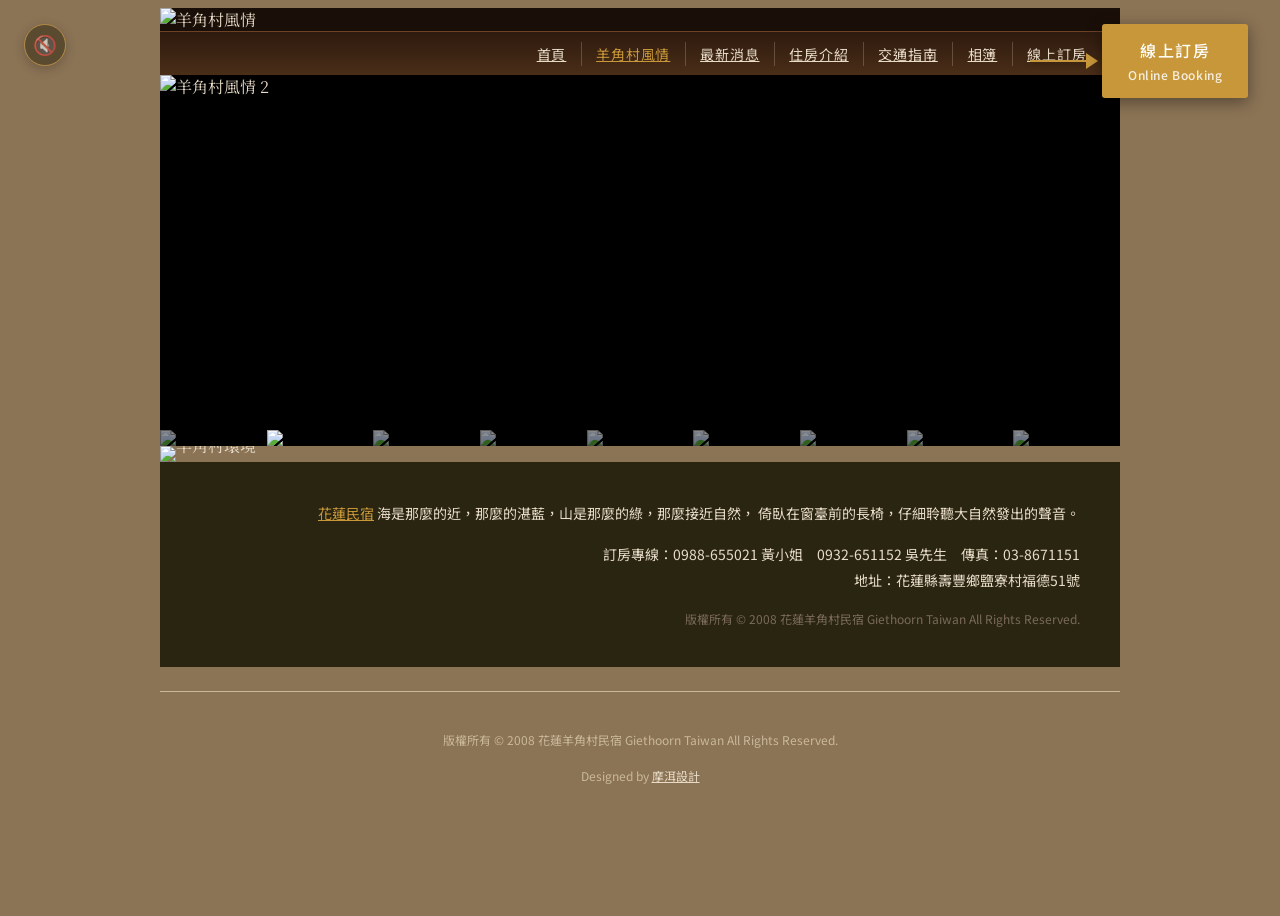
==== about.html @ bbc6423f "first commit" ====
<!DOCTYPE html>
<html lang="zh-Hant">
<head>
  <meta charset="UTF-8" />
  <meta name="viewport" content="width=device-width, initial-scale=1.0" />
  <title>羊角村風情｜羊角村民宿</title>
  <meta name="description" content="花蓮羊角村民宿，位於花蓮東海岸之優質合法民宿，面山望海，環境清幽。" />
  <meta name="keywords" content="羊角村民宿,花蓮民宿,花蓮東海岸,花蓮海景民宿" />
  <link href="https://fonts.googleapis.com/css2?family=Noto+Serif+TC:wght@400;600&family=Noto+Sans+TC:wght@400;500&display=swap" rel="stylesheet" />
  <link rel="stylesheet" href="css/reset.css" />
  <link rel="stylesheet" href="css/main.css" />
  <style>
    /* ── 統一外層容器，確保所有區塊絕對對齊 ── */
    .about-container {
      max-width: var(--max-width);
      margin: 0 auto;
    }

    .about-slideshow {
      position: relative;
      background-color: #000;
      overflow: hidden;
    }

    .slideshow-track {
      position: relative;
      width: 100%;
      aspect-ratio: 974 / 360;
    }

    .slideshow-track img {
      position: absolute;
      top: 0;
      left: 0;
      width: 100%;
      height: 100%;
      object-fit: cover;
      opacity: 0;
      transition: opacity 0.6s ease;
    }

    .slideshow-track img.is-active {
      opacity: 1;
      position: relative; /* 保留版面高度基準 */
    }

    /* 縮圖分頁 */
    .slideshow-pagination {
      display: flex;
      flex-wrap: wrap;
      gap: 0;
    }

    .slideshow-pagination button {
      flex: 1 0 auto;
      padding: 0;
      border: none;
      background: none;
      cursor: pointer;
      line-height: 0;
      opacity: 0.55;
      transition: opacity 0.25s ease;
    }

    .slideshow-pagination button img {
      width: 100%;
      height: auto;
      display: block;
    }

    .slideshow-pagination button.is-active,
    .slideshow-pagination button:hover {
      opacity: 1;
    }

    /* 手機版：縮圖太多會被擠壓，改成可橫向滑動 */
    @media (max-width: 640px) {
      .slideshow-pagination {
        flex-wrap: nowrap;
        overflow-x: auto;
        -webkit-overflow-scrolling: touch;
      }

      .slideshow-pagination button {
        flex: 0 0 70px;
      }

      .about-info {
        padding: var(--space-md);
      }
    }

    /* 大圖區 */
    .about-photo {
      display: block;
      line-height: 0;
    }
    .about-photo img {
      width: 100%;
      height: auto;
      display: block;
    }

    /* 介紹文字條 */
    .about-info {
      background-color: #2a2510;
      padding: var(--space-md) var(--space-lg);
      text-align: right;
      box-sizing: border-box;
    }

    .about-info p {
      font-family: var(--font-ui);
      font-size: var(--text-sm);
      color: var(--color-sand);
      line-height: 1.9;
    }

    .about-info p a {
      color: var(--color-gold);
    }

    .about-info .about-copyright {
      font-size: var(--text-xs);
      color: #7a6a58;
      margin-top: 0.4rem;
    }
  </style>
</head>
<body>

  <!-- 浮動訂房按鈕 -->
  <div class="booking-wrap">
    <span class="booking-arrow"></span>
    <a class="booking-fab"
       href="https://www.owlting.com/booking/BE/index.html?hid=a8c55e06-fe0d-462b-8e5e-8d87462f687b&v=1554249600000&l=zh_TW&curr=TWD"
       target="_blank">
      線上訂房
      <span class="fab-sub">Online Booking</span>
    </a>
  </div>

  <header class="site-header">
    <img class="header-bg"
         src="http://www.giethoorn.com.tw/image/about-0.jpg"
         alt="羊角村風情" />
    <nav class="site-nav">
      <a href="index.html">首頁</a>
      <a href="about.html" class="nav--active">羊角村風情</a>
      <a href="news.html">最新消息</a>
      <a href="room.html">住房介紹</a>
      <a href="map.html">交通指南</a>
      <a href="gallery.html">相簿</a>
      <a href="https://www.owlting.com/booking/BE/index.html?hid=a8c55e06-fe0d-462b-8e5e-8d87462f687b&v=1554249600000&l=zh_TW&curr=TWD">線上訂房</a>
    </nav>
  </header>

  <main>

    <div class="about-container">

      <!-- 輪播圖 -->
      <div class="about-slideshow">
        <div class="slideshow-track" id="slideshowTrack">
          <img src="http://www.giethoorn.com.tw/image/about/p1.jpg" alt="羊角村風情 1" class="is-active" />
          <img src="http://www.giethoorn.com.tw/image/about/p2.jpg" alt="羊角村風情 2" />
          <img src="http://www.giethoorn.com.tw/image/about/p3.jpg" alt="羊角村風情 3" />
          <img src="http://www.giethoorn.com.tw/image/about/p4.jpg" alt="羊角村風情 4" />
          <img src="http://www.giethoorn.com.tw/image/about/p5.jpg" alt="羊角村風情 5" />
          <img src="http://www.giethoorn.com.tw/image/about/p6.jpg" alt="羊角村風情 6" />
          <img src="http://www.giethoorn.com.tw/image/about/p7.jpg" alt="羊角村風情 7" />
          <img src="http://www.giethoorn.com.tw/image/about/p8.jpg" alt="羊角村風情 8" />
          <img src="http://www.giethoorn.com.tw/image/about/p9.jpg" alt="羊角村風情 9" />
        </div>

        <div class="slideshow-pagination" id="slideshowPagination">
          <button class="is-active" data-index="0"><img src="http://www.giethoorn.com.tw/image/about/p1s.jpg" alt="縮圖1" /></button>
          <button data-index="1"><img src="http://www.giethoorn.com.tw/image/about/p2s.jpg" alt="縮圖2" /></button>
          <button data-index="2"><img src="http://www.giethoorn.com.tw/image/about/p3s.jpg" alt="縮圖3" /></button>
          <button data-index="3"><img src="http://www.giethoorn.com.tw/image/about/p4s.jpg" alt="縮圖4" /></button>
          <button data-index="4"><img src="http://www.giethoorn.com.tw/image/about/p5s.jpg" alt="縮圖5" /></button>
          <button data-index="5"><img src="http://www.giethoorn.com.tw/image/about/p6s.jpg" alt="縮圖6" /></button>
          <button data-index="6"><img src="http://www.giethoorn.com.tw/image/about/p7s.jpg" alt="縮圖7" /></button>
          <button data-index="7"><img src="http://www.giethoorn.com.tw/image/about/p8s.jpg" alt="縮圖8" /></button>
          <button data-index="8"><img src="http://www.giethoorn.com.tw/image/about/p9s.jpg" alt="縮圖9" /></button>
        </div>
      </div>

      <!-- 大圖 -->
      <div class="about-photo">
        <img src="http://www.giethoorn.com.tw/image/about-5.jpg" alt="羊角村環境" />
      </div>
      <div class="about-photo">
        <img src="http://www.giethoorn.com.tw/image/about-6-1.jpg" alt="" />
      </div>

      <!-- 介紹文字 -->
      <div class="about-info">
        <p>
          <a href="index.html">花蓮民宿</a>
          海是那麼的近，那麼的湛藍，山是那麼的綠，那麼接近自然，
          倚臥在窗臺前的長椅，仔細聆聽大自然發出的聲音。
        </p>
        <p>
          訂房專線：0988-655021 黃小姐　0932-651152 吳先生　傳真：03-8671151<br />
          地址：花蓮縣壽豐鄉鹽寮村福德51號
        </p>
        <p class="about-copyright">版權所有 © 2008 花蓮羊角村民宿 Giethoorn Taiwan All Rights Reserved.</p>
      </div>

    </div>

  </main>

  <footer class="site-footer">
    <div class="footer-inner">
      <p>版權所有 © 2008 花蓮羊角村民宿 Giethoorn Taiwan All Rights Reserved.</p>
      <p>Designed by <a href="http://www.moredesign.com.tw" target="_blank">摩洱設計</a></p>
    </div>
  </footer>

  <script src="js/main.js"></script>
  <script>
    // ── 純 ES6 輪播，取代原本 jQuery slides 套件 ──
    (() => {
      const slides = document.querySelectorAll('#slideshowTrack img');
      const dots   = document.querySelectorAll('#slideshowPagination button');
      let current = 0;
      let timer;

      const goTo = (index) => {
        slides[current].classList.remove('is-active');
        dots[current].classList.remove('is-active');
        current = (index + slides.length) % slides.length;
        slides[current].classList.add('is-active');
        dots[current].classList.add('is-active');
      };

      const next = () => goTo(current + 1);

      const startAutoplay = () => {
        clearInterval(timer);
        timer = setInterval(next, 4000);
      };

      dots.forEach((dot, i) => {
        dot.addEventListener('click', () => {
          goTo(i);
          startAutoplay(); // 手動點擊後重新計時
        });
      });

      startAutoplay();
    })();
  </script>
</body>
</html>
---- css/main.css ----
/* main.css - 羊角村民宿 全站共用樣式 */

/* ================================
   CSS 變數
   ================================ */
:root {
  --color-bg:      #8b7355;
  --color-ocean:   #2a6b7c;
  --color-sand:    #e8dcc8;
  --color-sand-dk: #c9b99a;
  --color-earth:   #3a2a1a;
  --color-white:   #ffffff;
  --color-gold:    #c8973a;

  --font-body: 'Noto Serif TC', 'Georgia', serif;
  --font-ui:   'Noto Sans TC', 'Arial', sans-serif;

  --text-xs:   0.75rem;
  --text-sm:   0.875rem;
  --text-base: 1rem;
  --text-lg:   1.125rem;

  --space-xs:  0.5rem;
  --space-sm:  1rem;
  --space-md:  1.5rem;
  --space-lg:  2.5rem;

  /* 全站統一內容寬度 */
  --max-width: 960px;
  --radius:    4px;
  --transition: 0.25s ease;
}

/* ================================
   全站基礎
   ================================ */
body {
  font-family: var(--font-body);
  font-size: var(--text-base);
  color: var(--color-sand);
  background-color: var(--color-bg);
  min-height: 100vh;
}

.container {
  width: 100%;
  max-width: var(--max-width);
  margin: 0 auto;
  padding: 0 var(--space-sm);
}

/* ================================
   Header：全站統一
   橫幅圖置中內縮，nav 獨立橫條放在圖片下方（不疊圖）
   ================================ */
.site-header {
  max-width: var(--max-width);
  margin: 0 auto;
  background-color: #1a0f08;
}

.site-header .header-bg {
  width: 100%;
  height: auto;
  display: block;
}

/* nav：獨立橫條，緊接在圖片下方 */
.site-nav {
  display: flex;
  align-items: center;
  padding: 0.6rem 1.2rem;

  background: linear-gradient(180deg, #2e1a0e 0%, #4a2e18 100%);
  border-top: 1px solid #6b4226;
}

/* 連結容器：桌機版維持原本靠右橫排 */
.site-nav-links {
  display: flex;
  justify-content: flex-end;
  align-items: center;
  gap: 0;
  flex-wrap: wrap;
  width: 100%;
}

.site-nav a {
  font-family: var(--font-ui);
  font-size: var(--text-sm);
  color: var(--color-sand);
  letter-spacing: 0.06em;
  border-right: 1px solid rgba(200,180,150,0.3);
  padding: 2px 0.9rem;
  transition: color var(--transition);
}

.site-nav a:last-child {
  border-right: none;
}

.site-nav a:hover,
.site-nav a.nav--active {
  color: var(--color-gold);
}

/* 漢堡按鈕：桌機版隱藏 */
.nav-toggle {
  display: none;
  align-items: center;
  justify-content: center;
  width: 36px;
  height: 36px;
  margin-left: auto;
  border: 1px solid rgba(200,180,150,0.4);
  border-radius: 4px;
  background: none;
  color: var(--color-sand);
  font-size: 1.1rem;
  cursor: pointer;
  transition: border-color var(--transition), color var(--transition);
}

.nav-toggle:hover {
  border-color: var(--color-gold);
  color: var(--color-gold);
}

/* ================================
   浮動訂房按鈕
   ================================ */
.booking-wrap {
  position: fixed;
  top: 1.5rem;
  right: 2rem;
  z-index: 999;
  display: flex;
  align-items: center;
  animation: arrow-bounce 1s ease-in-out infinite;
}

.booking-arrow {
  display: flex;
  align-items: center;
  pointer-events: none;
  margin-right: 4px;
}

.booking-arrow::before {
  content: '';
  display: block;
  width: 56px;
  height: 2px;
  background-color: var(--color-gold);
  box-shadow: 0 1px 6px rgba(0,0,0,0.4);
}

.booking-arrow::after {
  content: '';
  display: block;
  width: 0;
  height: 0;
  border-top:    8px solid transparent;
  border-bottom: 8px solid transparent;
  border-left:   12px solid var(--color-gold);
}

@keyframes arrow-bounce {
  0%   { transform: translateX(10px); opacity: 0.3; }
  50%  { transform: translateX(0px);  opacity: 1;   }
  100% { transform: translateX(10px); opacity: 0.3; }
}

.booking-fab {
  display: flex;
  flex-direction: column;
  align-items: center;
  gap: 4px;
  background-color: var(--color-gold);
  color: var(--color-white);
  font-family: var(--font-ui);
  font-size: var(--text-base);
  font-weight: 500;
  letter-spacing: 0.1em;
  padding: 0.9rem 1.6rem;
  border-radius: 3px;
  box-shadow: 0 4px 16px rgba(0,0,0,0.4);
  text-decoration: none;
  transition: background-color var(--transition), box-shadow var(--transition);
}

.booking-fab .fab-sub {
  font-size: var(--text-xs);
  opacity: 0.85;
  letter-spacing: 0.05em;
}

.booking-fab:hover {
  background-color: #a87a2a;
  box-shadow: 0 6px 20px rgba(0,0,0,0.5);
}

/* ================================
   背景音樂開關（鳥叫聲）
   ================================ */
.sound-toggle {
  position: fixed;
  top: 1.5rem;
  left: 1.5rem;
  z-index: 999;

  width: 42px;
  height: 42px;
  display: flex;
  align-items: center;
  justify-content: center;

  background-color: rgba(42, 37, 16, 0.85);
  border: 1px solid var(--color-gold);
  border-radius: 50%;
  color: var(--color-sand);
  font-size: 1.2rem;
  cursor: pointer;

  box-shadow: 0 3px 12px rgba(0,0,0,0.35);
  transition: background-color var(--transition), transform var(--transition);
}

.sound-toggle:hover {
  background-color: var(--color-gold);
  transform: scale(1.08);
}

.sound-toggle.is-muted {
  opacity: 0.6;
}

/* ================================
   Hero 主視覺（首頁大圖）— 統一內縮寬度
   ================================ */
.hero {
  max-width: var(--max-width);
  margin: 0 auto;
  padding: var(--space-md) 0 0;
  line-height: 0;
}

.hero a {
  display: block;
  width: 100%;
}

.hero img {
  width: 100%;
  height: auto;
  border-radius: 8px;
  box-shadow: 0 4px 24px rgba(0,0,0,0.5);
}

/* ================================
   Info 聯絡資訊區
   ================================ */
.info-section {
  text-align: center;
  padding: var(--space-md) var(--space-sm) var(--space-lg);
  background-color: var(--color-bg);
  color: var(--color-sand);
}

.info-section .badge-row {
  display: flex;
  justify-content: center;
  align-items: center;
  gap: var(--space-md);
  flex-wrap: wrap;
  margin-bottom: var(--space-sm);
}

.info-section .badge-item {
  display: flex;
  align-items: center;
  gap: var(--space-xs);
  font-family: var(--font-ui);
  font-size: var(--text-sm);
  color: var(--color-sand);
}

.info-section .divider {
  width: 40px;
  height: 1px;
  background-color: var(--color-sand-dk);
  margin: var(--space-sm) auto;
}

.info-section .contact {
  font-family: var(--font-ui);
  font-size: var(--text-sm);
  line-height: 2;
  color: var(--color-sand);
}

.info-section .contact .phone {
  font-size: var(--text-lg);
  color: var(--color-white);
  letter-spacing: 0.05em;
}

.info-section .contact .hours {
  color: var(--color-gold);
  font-size: var(--text-xs);
}

/* ================================
   影片連結
   ================================ */
.video-link {
  display: block;
  margin: var(--space-md) auto 0;
  width: fit-content;
  position: relative;
  border-radius: var(--radius);
  overflow: hidden;
}

.video-link img {
  transition: opacity var(--transition);
}

.video-link:hover img {
  opacity: 0.85;
}

.video-link .play-label {
  position: absolute;
  bottom: var(--space-xs);
  left: 0;
  right: 0;
  text-align: center;
  font-family: var(--font-ui);
  font-size: var(--text-xs);
  color: var(--color-white);
  background: rgba(0,0,0,0.45);
  padding: 4px;
}

/* ================================
   Footer — 統一內縮寬度
   ================================ */
.site-footer {
  background-color: var(--color-bg);
  color: var(--color-sand-dk);
  text-align: center;
  padding: var(--space-md) var(--space-sm) var(--space-lg);
  font-family: var(--font-ui);
  font-size: var(--text-xs);
  line-height: 2;
}

.site-footer .footer-inner {
  max-width: var(--max-width);
  margin: 0 auto;
  border-top: 1px solid var(--color-sand-dk);
  padding-top: var(--space-md);
}

.site-footer a {
  color: var(--color-sand);
  border-bottom: 1px solid transparent;
  transition: border-color var(--transition);
}

.site-footer a:hover {
  border-bottom-color: var(--color-sand);
}

/* ================================
   news 頁專用（原本寫在 news.html 內，移到全域）
   ================================ */
.news-body-wrap {
  display: flex;
  align-items: stretch;
  max-width: var(--max-width);
  margin: 0 auto;
  background-color: #2a2510;
  border-left:  1px solid #3a3018;
  border-right: 1px solid #3a3018;
}

.news-side-img {
  flex: 0 0 340px;
  line-height: 0;
  overflow: hidden;
}
.news-side-img img {
  width: 100%;
  height: 100%;
  object-fit: cover;
}

.news-list-area {
  flex: 1;
  padding: 2rem 2.5rem;
}

.news-card {
  border-bottom: 1px solid rgba(255,255,255,0.08);
  padding: 1.2rem 0;
}
.news-card:first-child { padding-top: 0; }
.news-card:last-child  { border-bottom: none; }

.news-card .news-title {
  font-family: var(--font-body);
  font-size: var(--text-base);
  color: var(--color-sand);
  margin-bottom: 0.5rem;
  font-weight: 600;
}

.news-card .news-excerpt {
  font-family: var(--font-ui);
  font-size: var(--text-sm);
  color: #a89880;
  line-height: 1.9;
  margin-bottom: 0.6rem;
}

.news-card .news-date {
  font-family: var(--font-ui);
  font-size: var(--text-xs);
  color: #7a6a58;
  text-align: right;
  letter-spacing: 0.05em;
}

.news-footer-img {
  max-width: var(--max-width);
  margin: 0 auto;
  line-height: 0;
}
.news-footer-img img {
  width: 100%;
  object-fit: cover;
}
/* ================================
   全站 RWD — 手機版（≤640px）
   ================================ */
@media (max-width: 640px) {

  /* nav 改漢堡選單：預設收合，點擊展開 */
  .site-nav {
    flex-wrap: wrap;
    padding: 0.5rem 0.8rem;
  }

  .nav-toggle {
    display: flex;
  }

  .site-nav-links {
    flex-basis: 100%;
    flex-direction: column;
    align-items: stretch;
    justify-content: flex-start;
    max-height: 0;
    overflow: hidden;
    transition: max-height 0.3s ease;
  }

  .site-nav.is-open .site-nav-links {
    max-height: 500px;
    margin-top: 0.5rem;
  }

  .site-nav-links a {
    text-align: center;
    border-right: none;
    border-bottom: 1px solid rgba(200,180,150,0.15);
    padding: 0.75rem 0.5rem;
    font-size: var(--text-sm);
  }

  .site-nav-links a:last-child {
    border-bottom: none;
  }

  /* 浮動訂房按鈕：移到右下角，避開頂部 nav，並縮小 */
  .booking-wrap {
    top: auto;
    bottom: 0.8rem;
    right: 0.8rem;
  }

  .booking-fab {
    padding: 0.55rem 0.9rem;
    font-size: var(--text-xs);
  }

  .booking-fab .fab-sub {
    display: none; /* 手機版空間有限，只留主標題 */
  }

  /* 手機版空間有限，箭頭先隱藏，只留按鈕本身 */
  .booking-arrow {
    display: none;
  }

  /* 聲音開關：再縮小一點 */
  .sound-toggle {
    top: 0.6rem;
    left: 0.6rem;
    width: 32px;
    height: 32px;
    font-size: 0.95rem;
  }

  /* info-section 電話等文字縮小，避免換行太破碎 */
  .info-section .contact .phone {
    font-size: var(--text-base);
  }

  /* footer 內距縮小 */
  .site-footer {
    padding: var(--space-md) var(--space-sm);
  }
}

/* ================================
   news 頁 RWD — 手機版：左圖右列表 改為上下堆疊
   ================================ */
@media (max-width: 640px) {
  .news-body-wrap {
    flex-direction: column;
  }

  .news-side-img {
    flex: none;
    width: 100%;
    aspect-ratio: 4 / 3;
  }

  .news-list-area {
    padding: 1.2rem 1.2rem;
  }
}
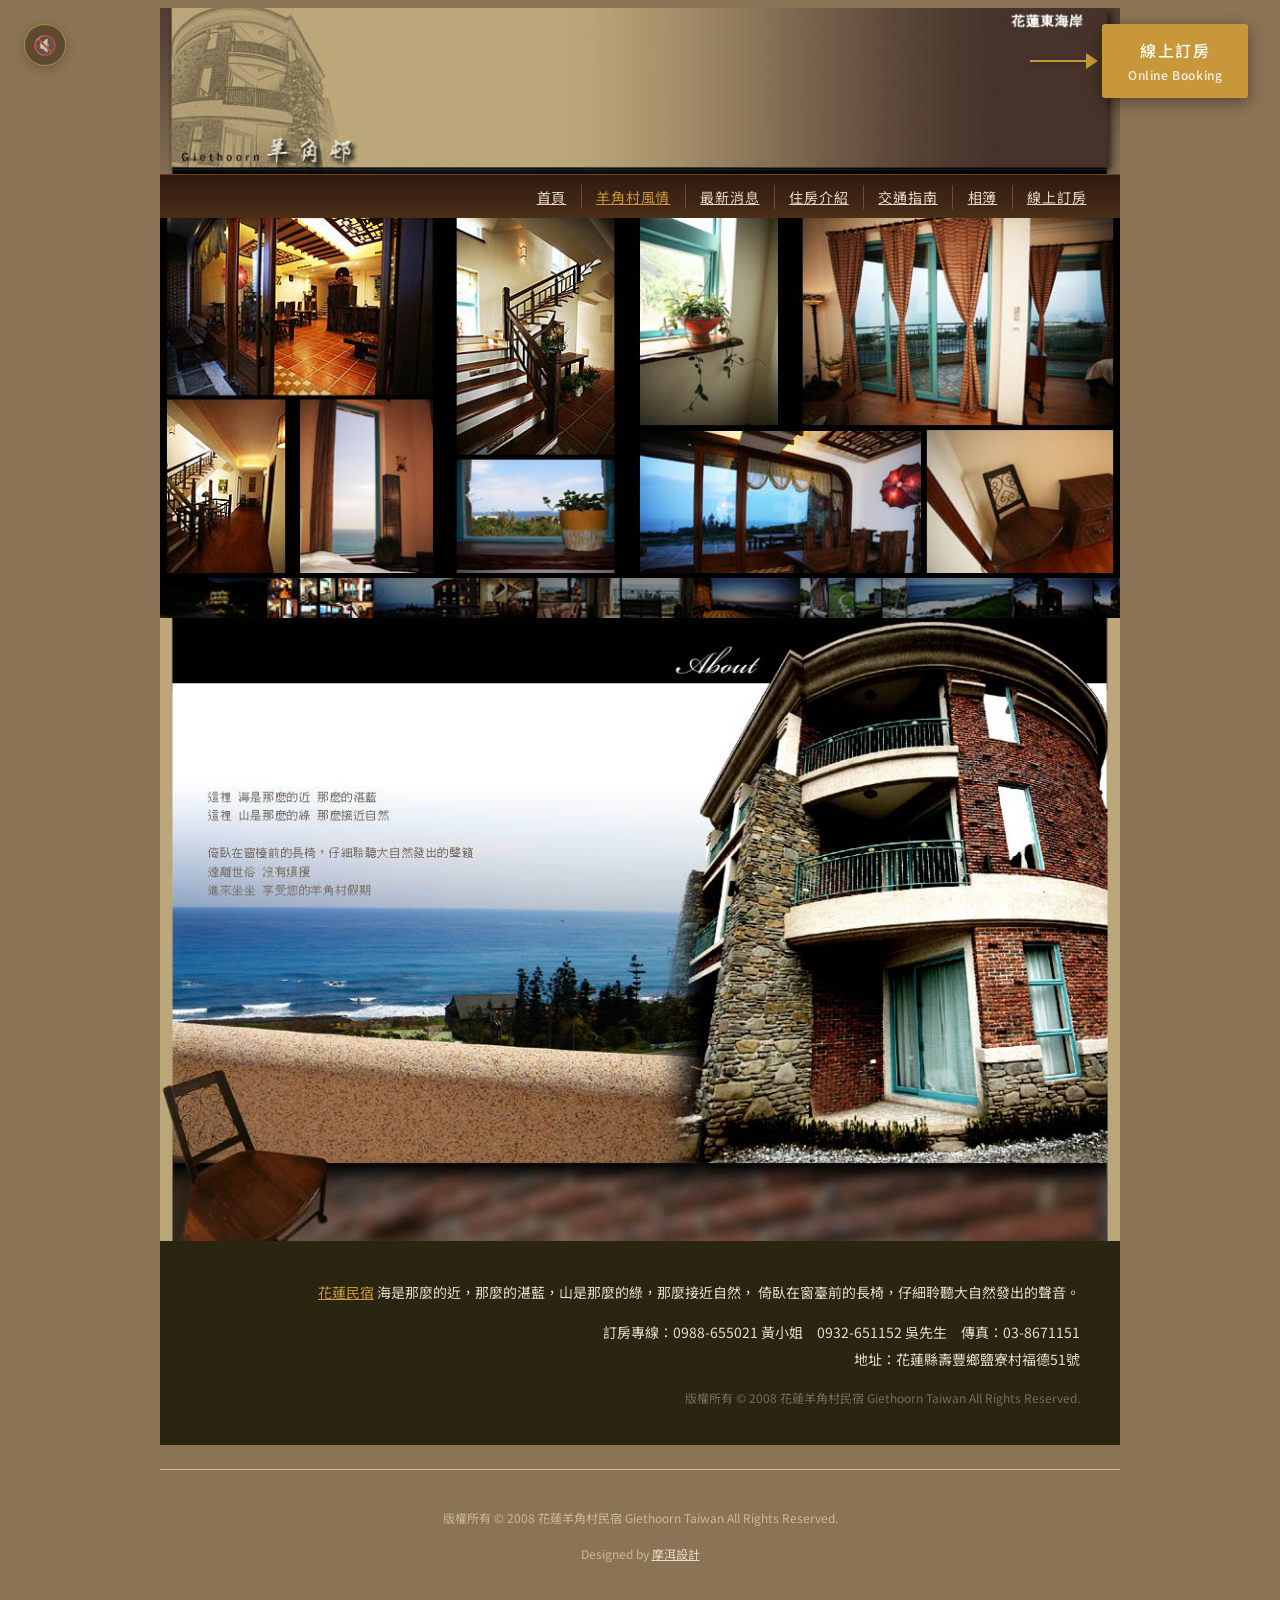
==== commit 8be1d8c1: "fix:image" ====
--- a/about.html
+++ b/about.html
@@ -142,7 +142,7 @@
 
   <header class="site-header">
     <img class="header-bg"
-         src="http://www.giethoorn.com.tw/image/about-0.jpg"
+         src="image/about-0.jpg"
          alt="羊角村風情" />
     <nav class="site-nav">
       <a href="index.html">首頁</a>
@@ -162,36 +162,36 @@
       <!-- 輪播圖 -->
       <div class="about-slideshow">
         <div class="slideshow-track" id="slideshowTrack">
-          <img src="http://www.giethoorn.com.tw/image/about/p1.jpg" alt="羊角村風情 1" class="is-active" />
-          <img src="http://www.giethoorn.com.tw/image/about/p2.jpg" alt="羊角村風情 2" />
-          <img src="http://www.giethoorn.com.tw/image/about/p3.jpg" alt="羊角村風情 3" />
-          <img src="http://www.giethoorn.com.tw/image/about/p4.jpg" alt="羊角村風情 4" />
-          <img src="http://www.giethoorn.com.tw/image/about/p5.jpg" alt="羊角村風情 5" />
-          <img src="http://www.giethoorn.com.tw/image/about/p6.jpg" alt="羊角村風情 6" />
-          <img src="http://www.giethoorn.com.tw/image/about/p7.jpg" alt="羊角村風情 7" />
-          <img src="http://www.giethoorn.com.tw/image/about/p8.jpg" alt="羊角村風情 8" />
-          <img src="http://www.giethoorn.com.tw/image/about/p9.jpg" alt="羊角村風情 9" />
+          <img src="image/about/p1.jpg" alt="羊角村風情 1" class="is-active" />
+          <img src="image/about/p2.jpg" alt="羊角村風情 2" />
+          <img src="image/about/p3.jpg" alt="羊角村風情 3" />
+          <img src="image/about/p4.jpg" alt="羊角村風情 4" />
+          <img src="image/about/p5.jpg" alt="羊角村風情 5" />
+          <img src="image/about/p6.jpg" alt="羊角村風情 6" />
+          <img src="image/about/p7.jpg" alt="羊角村風情 7" />
+          <img src="image/about/p8.jpg" alt="羊角村風情 8" />
+          <img src="image/about/p9.jpg" alt="羊角村風情 9" />
         </div>
 
         <div class="slideshow-pagination" id="slideshowPagination">
-          <button class="is-active" data-index="0"><img src="http://www.giethoorn.com.tw/image/about/p1s.jpg" alt="縮圖1" /></button>
-          <button data-index="1"><img src="http://www.giethoorn.com.tw/image/about/p2s.jpg" alt="縮圖2" /></button>
-          <button data-index="2"><img src="http://www.giethoorn.com.tw/image/about/p3s.jpg" alt="縮圖3" /></button>
-          <button data-index="3"><img src="http://www.giethoorn.com.tw/image/about/p4s.jpg" alt="縮圖4" /></button>
-          <button data-index="4"><img src="http://www.giethoorn.com.tw/image/about/p5s.jpg" alt="縮圖5" /></button>
-          <button data-index="5"><img src="http://www.giethoorn.com.tw/image/about/p6s.jpg" alt="縮圖6" /></button>
-          <button data-index="6"><img src="http://www.giethoorn.com.tw/image/about/p7s.jpg" alt="縮圖7" /></button>
-          <button data-index="7"><img src="http://www.giethoorn.com.tw/image/about/p8s.jpg" alt="縮圖8" /></button>
-          <button data-index="8"><img src="http://www.giethoorn.com.tw/image/about/p9s.jpg" alt="縮圖9" /></button>
+          <button class="is-active" data-index="0"><img src="image/about/p1s.jpg" alt="縮圖1" /></button>
+          <button data-index="1"><img src="image/about/p2s.jpg" alt="縮圖2" /></button>
+          <button data-index="2"><img src="image/about/p3s.jpg" alt="縮圖3" /></button>
+          <button data-index="3"><img src="image/about/p4s.jpg" alt="縮圖4" /></button>
+          <button data-index="4"><img src="image/about/p5s.jpg" alt="縮圖5" /></button>
+          <button data-index="5"><img src="image/about/p6s.jpg" alt="縮圖6" /></button>
+          <button data-index="6"><img src="image/about/p7s.jpg" alt="縮圖7" /></button>
+          <button data-index="7"><img src="image/about/p8s.jpg" alt="縮圖8" /></button>
+          <button data-index="8"><img src="image/about/p9s.jpg" alt="縮圖9" /></button>
         </div>
       </div>
 
       <!-- 大圖 -->
       <div class="about-photo">
-        <img src="http://www.giethoorn.com.tw/image/about-5.jpg" alt="羊角村環境" />
+        <img src="image/about-5.jpg" alt="羊角村環境" />
       </div>
       <div class="about-photo">
-        <img src="http://www.giethoorn.com.tw/image/about-6-1.jpg" alt="" />
+        <img src="image/about-6-1.jpg" alt="" />
       </div>
 
       <!-- 介紹文字 -->
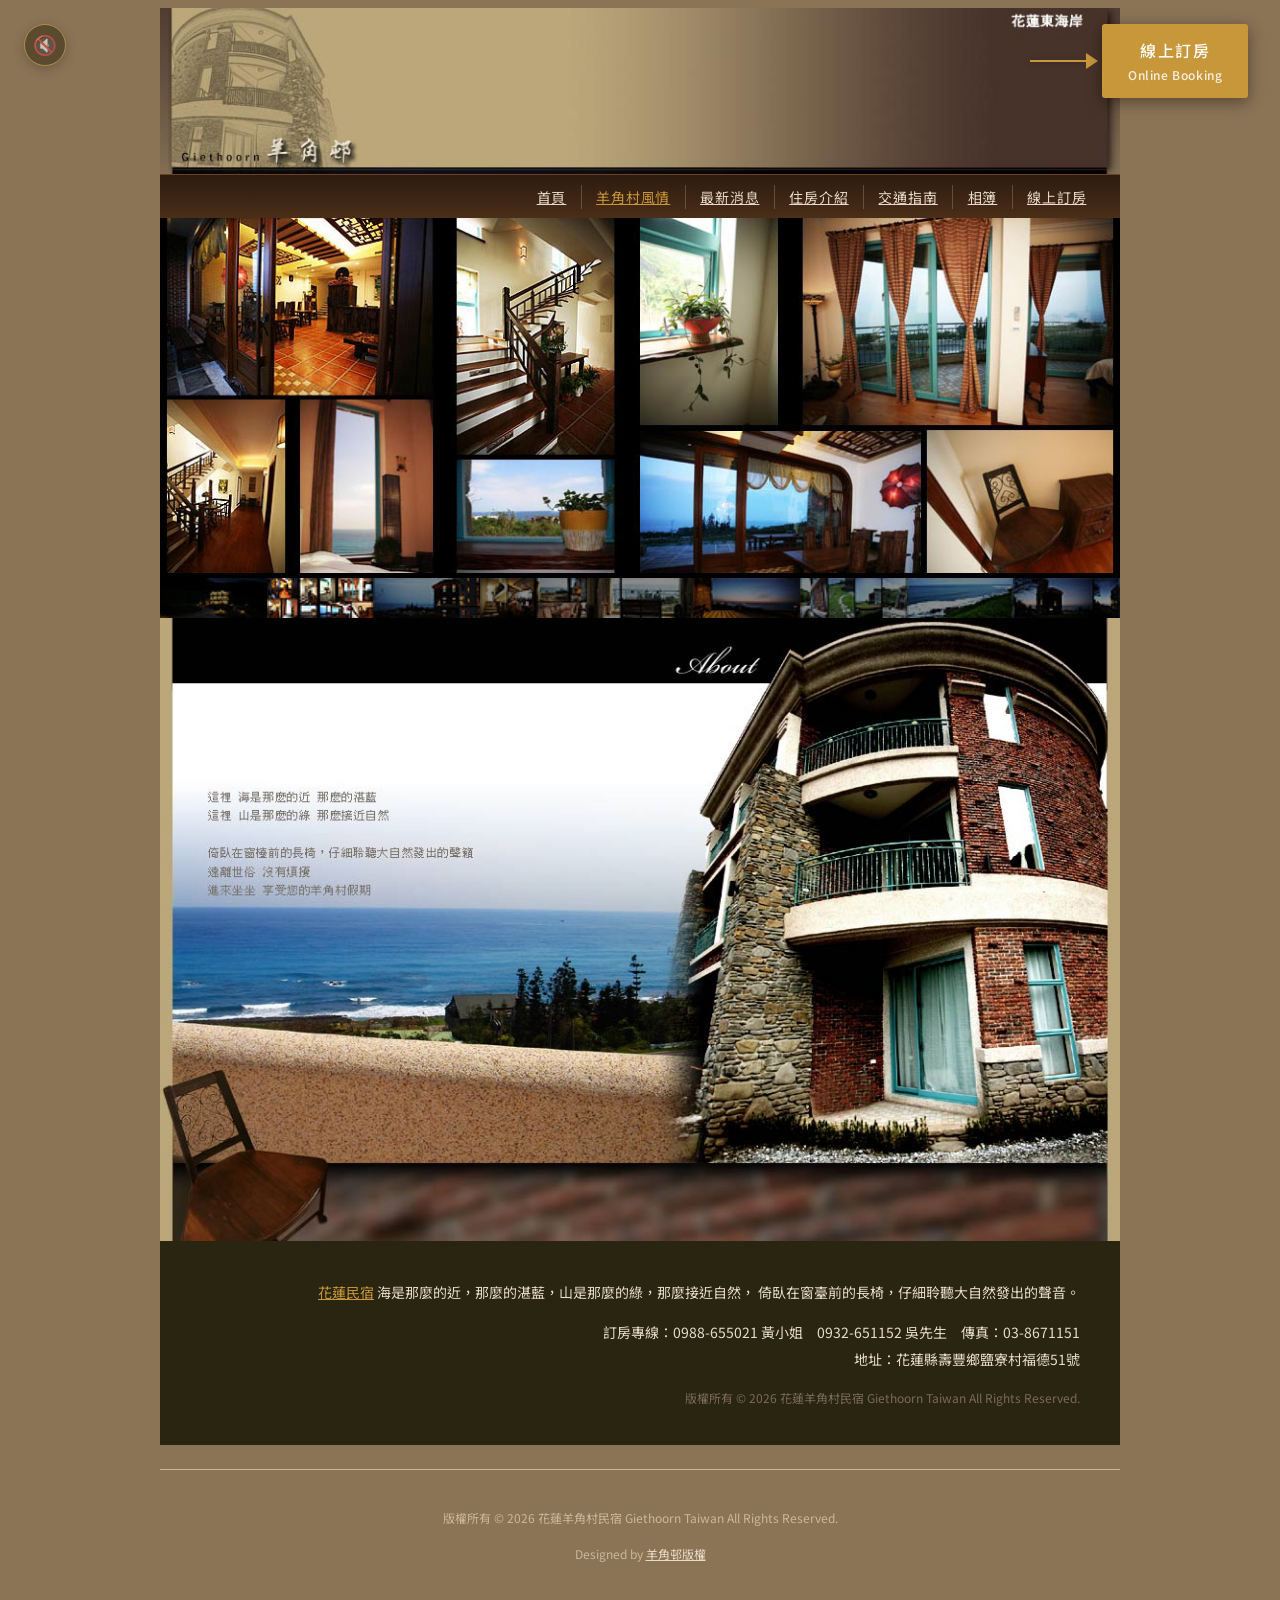
==== commit d1a742aa: "commit" ====
--- a/about.html
+++ b/about.html
@@ -205,7 +205,7 @@
           訂房專線：0988-655021 黃小姐　0932-651152 吳先生　傳真：03-8671151<br />
           地址：花蓮縣壽豐鄉鹽寮村福德51號
         </p>
-        <p class="about-copyright">版權所有 © 2008 花蓮羊角村民宿 Giethoorn Taiwan All Rights Reserved.</p>
+        <p class="about-copyright">版權所有 © 2026 花蓮羊角村民宿 Giethoorn Taiwan All Rights Reserved.</p>
       </div>
 
     </div>
@@ -214,8 +214,8 @@
 
   <footer class="site-footer">
     <div class="footer-inner">
-      <p>版權所有 © 2008 花蓮羊角村民宿 Giethoorn Taiwan All Rights Reserved.</p>
-      <p>Designed by <a href="http://www.moredesign.com.tw" target="_blank">摩洱設計</a></p>
+      <p>版權所有 © 2026 花蓮羊角村民宿 Giethoorn Taiwan All Rights Reserved.</p>
+      <p>Designed by <a href="http://www.moredesign.com.tw" target="_blank">羊角邨版權</a></p>
     </div>
   </footer>
 
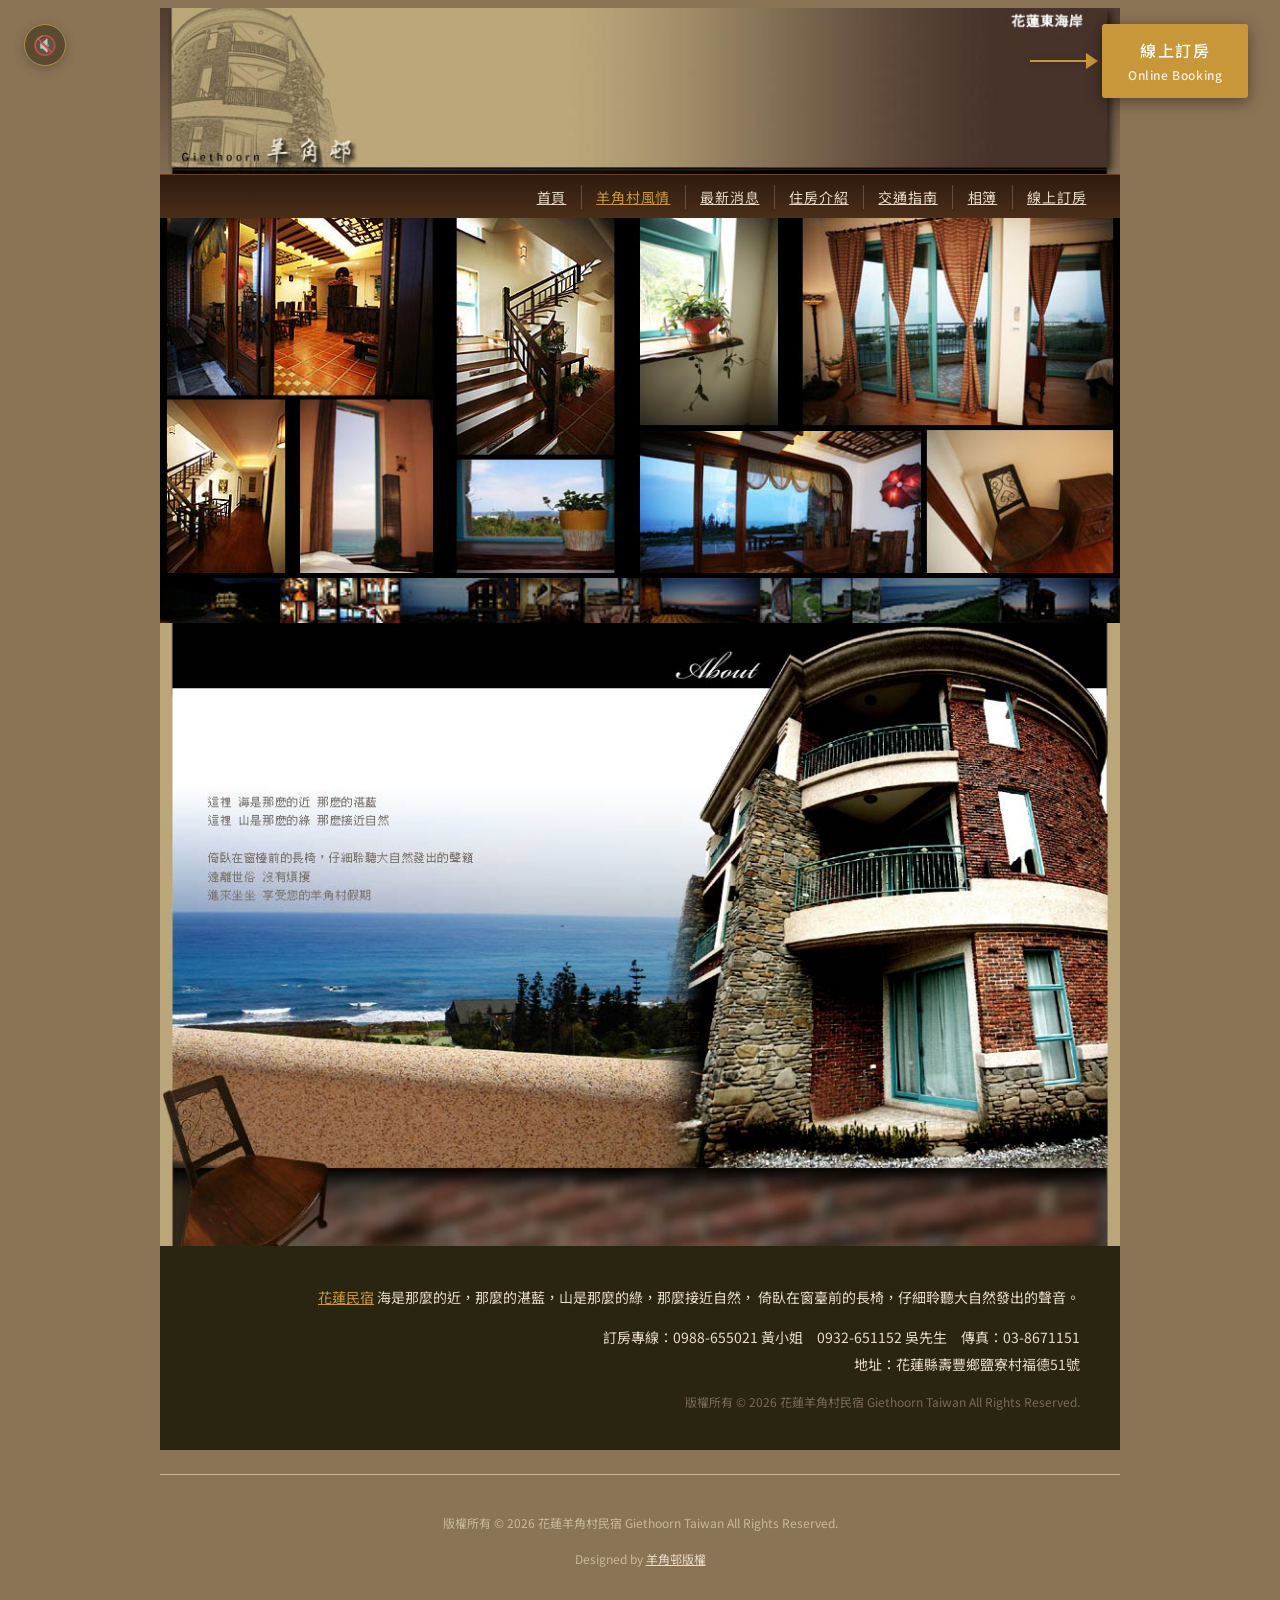
==== commit f68ba2c9: "commit" ====
--- a/about.html
+++ b/about.html
@@ -166,7 +166,6 @@
           <img src="image/about/p2.jpg" alt="羊角村風情 2" />
           <img src="image/about/p3.jpg" alt="羊角村風情 3" />
           <img src="image/about/p4.jpg" alt="羊角村風情 4" />
-          <img src="image/about/p5.jpg" alt="羊角村風情 5" />
           <img src="image/about/p6.jpg" alt="羊角村風情 6" />
           <img src="image/about/p7.jpg" alt="羊角村風情 7" />
           <img src="image/about/p8.jpg" alt="羊角村風情 8" />
@@ -178,7 +177,6 @@
           <button data-index="1"><img src="image/about/p2s.jpg" alt="縮圖2" /></button>
           <button data-index="2"><img src="image/about/p3s.jpg" alt="縮圖3" /></button>
           <button data-index="3"><img src="image/about/p4s.jpg" alt="縮圖4" /></button>
-          <button data-index="4"><img src="image/about/p5s.jpg" alt="縮圖5" /></button>
           <button data-index="5"><img src="image/about/p6s.jpg" alt="縮圖6" /></button>
           <button data-index="6"><img src="image/about/p7s.jpg" alt="縮圖7" /></button>
           <button data-index="7"><img src="image/about/p8s.jpg" alt="縮圖8" /></button>
